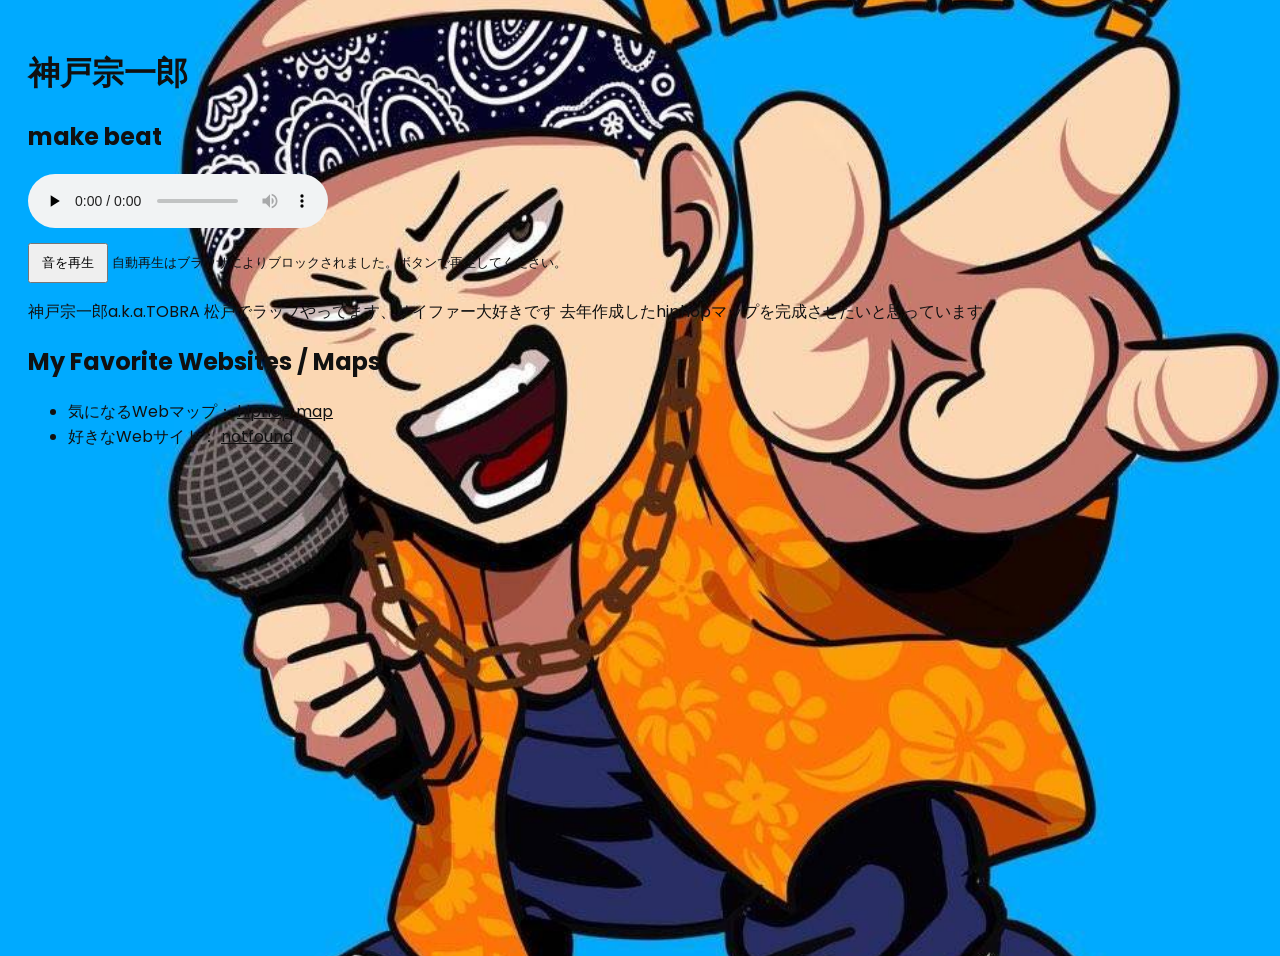
==== web1/index.html @ 86b6add8 "い" ====
<!doctype html>
<html lang="ja">
    <head>
        <!-- 文字化けを防ぐ設定 -->
        <meta charset="UTF-8" />
        <meta name="viewport" content="width=device-width,initial-scale=1" />
        <title>My Page</title>
        <!-- Google Fonts: Poppins + Kosugi Maru (日本語をポップ体風にするため) -->
        <link rel="preconnect" href="https://fonts.googleapis.com">
        <link rel="preconnect" href="https://fonts.gstatic.com" crossorigin>
        <link href="https://fonts.googleapis.com/css2?family=Poppins:wght@300;400;600;700&family=Kosugi+Maru&display=swap" rel="stylesheet">
        <style>
            /* 全要素に Poppins（英字） + Kosugi Maru（和文ポップ風）を強制適用します。
               注意: Poppins はラテン文字用のフォントで日本語グリフを含みません。
               そのため日本語は Kosugi Maru（丸ゴシックのポップ風）で表示されます。 */
            :root { --pop-font: 'Poppins', 'Kosugi Maru', system-ui, -apple-system, "Hiragino Kaku Gothic ProN", "Meiryo", sans-serif; }
            html, body, * { font-family: var(--pop-font) !important; -webkit-font-smoothing: antialiased; -moz-osx-font-smoothing: grayscale; }
            /* フォーム要素やUIも継承 */
            button, input, select, textarea { font-family: inherit !important; }

            /* 背景画像を画面全体に引き延ばす（cover）設定 */
            body {
                background-image: url('6436.jpg');
                background-size: cover;
                background-position: center center;
                background-repeat: no-repeat;
                min-height: 100vh;
                padding: 20px;
            }

            /* inline img を非表示にして背景化と競合しないようにする */
            img.hero-hidden { display: none !important; }

            #audio-section { margin-top:16px }
            #play-btn { padding:8px 12px }
        </style>
    </head>

    <body>
        <!-- 自分の名前 -->
        <h1>神戸宗一郎</h1>

    <!-- 写真（背景化するため非表示） -->
    <img class="hero-hidden" src="6436.jpg" width="300" alt="神戸宗一郎" />

        <!-- オーディオ再生セクション -->
        <section id="audio-section">
            <h2>make beat</h2>

            <audio id="audio" controls preload="none">
                <source src="アマルガム.mp3" type="audio/mpeg">
                お使いのブラウザは audio 要素に対応していません。
            </audio>

            <div style="margin-top:8px">
                <button id="play-btn" style="display:none">音を再生</button>
                <small id="note">ページ読み込み後に自動再生を試みます。ブロックされた場合はボタンで再生してください。</small>
            </div>
        </section>

        <!-- 自己紹介 -->
        <p>
            神戸宗一郎a.k.a.TOBRA
            松戸でラップやってます、サイファー大好きです
            去年作成したhiphopマップを完成させたいと思っています
        </p>

        <!-- リンク -->
        <h2>My Favorite Websites / Maps</h2>
        <ul>
            <li>
                気になるWebマップ：
                <a href="https://artist-map.kgetheshadowmen.com" target="_blank" rel="noopener">hiphop map</a>
            </li>
            <li>
                好きなWebサイト：
                <a href="https://notfound404.stores.jp" target="_blank" rel="noopener">notfound</a>
            </li>
        </ul>

        <script>
            (function(){
                const audio = document.getElementById('audio');
                const playBtn = document.getElementById('play-btn');
                const note = document.getElementById('note');

                function tryAutoplay(){
                    audio.play().then(()=>{
                        note.textContent = '自動再生に成功しました。';
                    }).catch(()=>{
                        playBtn.style.display = '';
                        note.textContent = '自動再生はブラウザによりブロックされました。ボタンで再生してください。';
                    });
                }

                playBtn.addEventListener('click', ()=>{
                    audio.play();
                    playBtn.style.display = 'none';
                });

                    document.addEventListener('DOMContentLoaded', tryAutoplay);
                    })();
            </script>

            <script>
                (function(){
                    // 画像から平均色を取り、ページ背景に適用する
                    const imgSrc = '6436.jpg';
                    const img = new Image();
                    img.src = imgSrc;

                    img.onload = () => {
                        try {
                            const sampleSize = 100; // 小さなキャンバスに縮小して平均を取る
                            const canvas = document.createElement('canvas');
                            canvas.width = sampleSize;
                            canvas.height = sampleSize;
                            const ctx = canvas.getContext('2d');
                            // 画像をキャンバスに収めて描画
                            ctx.drawImage(img, 0, 0, sampleSize, sampleSize);

                            const imgData = ctx.getImageData(0, 0, sampleSize, sampleSize).data;
                            let r = 0, g = 0, b = 0, count = 0;
                            for (let i = 0; i < imgData.length; i += 4) {
                                r += imgData[i];
                                g += imgData[i+1];
                                b += imgData[i+2];
                                count++;
                            }
                            r = Math.round(r / count);
                            g = Math.round(g / count);
                            b = Math.round(b / count);

                            const bg = `rgb(${r}, ${g}, ${b})`;
                            document.documentElement.style.transition = 'background-color 400ms ease';
                            document.body.style.backgroundColor = bg;

                            // コントラストを見て文字色を決定
                            const luminance = 0.2126*r + 0.7152*g + 0.0722*b;
                            const textColor = luminance < 130 ? '#ffffff' : '#111111';
                            document.body.style.color = textColor;
                            // リンク等も合わせる
                            document.querySelectorAll('a').forEach(a => a.style.color = textColor);
                        } catch (err) {
                            console.warn('画像から色を抽出できませんでした:', err);
                        }
                    };

                    img.onerror = () => {
                        console.warn('画像の読み込みに失敗しました:', imgSrc);
                    };
                })();
            </script>
    </body>
</html>
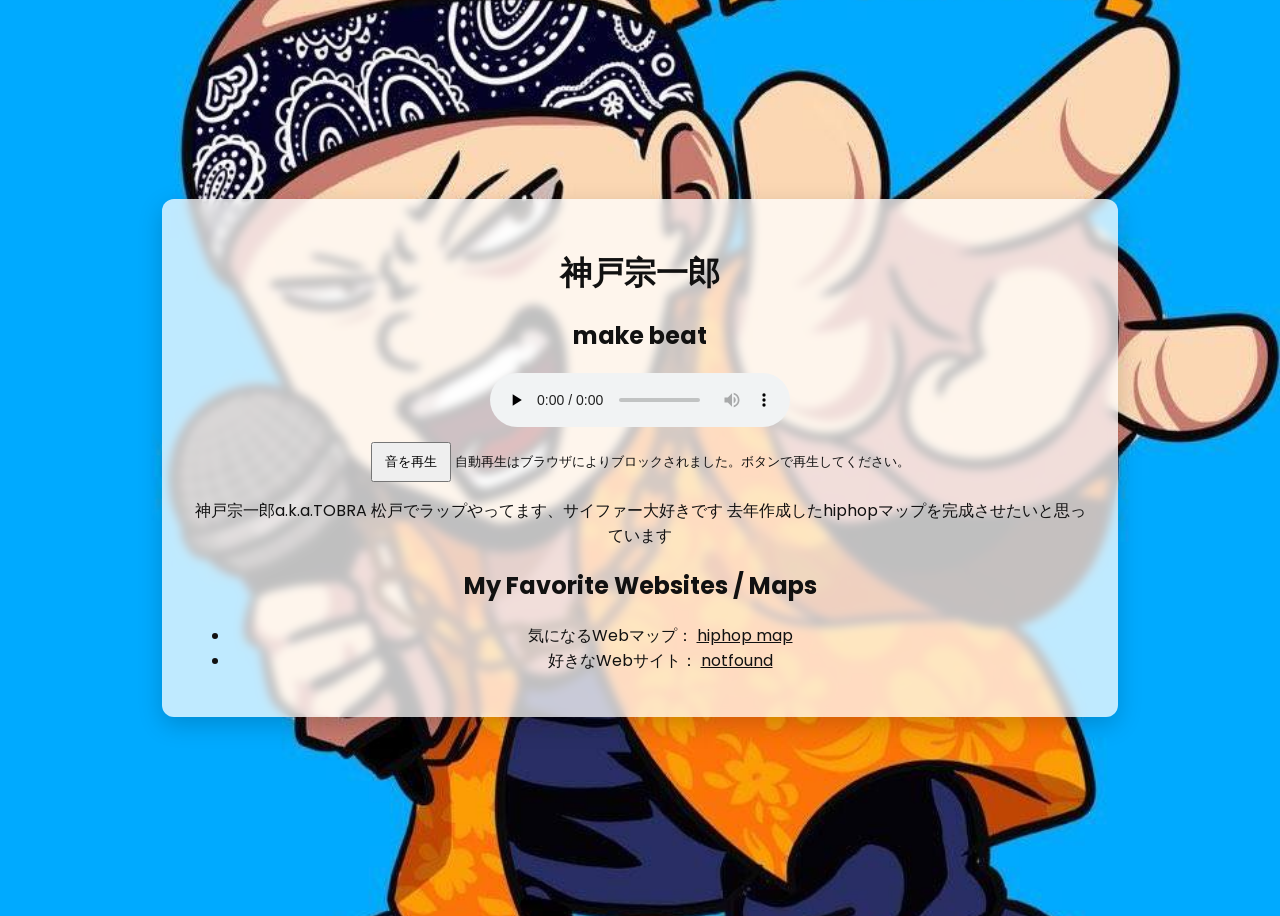
==== commit 5be7cb01: "k" ====
--- a/web1/index.html
+++ b/web1/index.html
@@ -9,7 +9,7 @@
         <link rel="preconnect" href="https://fonts.googleapis.com">
         <link rel="preconnect" href="https://fonts.gstatic.com" crossorigin>
         <link href="https://fonts.googleapis.com/css2?family=Poppins:wght@300;400;600;700&family=Kosugi+Maru&display=swap" rel="stylesheet">
-        <style>
+    <style>
             /* 全要素に Poppins（英字） + Kosugi Maru（和文ポップ風）を強制適用します。
                注意: Poppins はラテン文字用のフォントで日本語グリフを含みません。
                そのため日本語は Kosugi Maru（丸ゴシックのポップ風）で表示されます。 */
@@ -26,6 +26,12 @@
                 background-repeat: no-repeat;
                 min-height: 100vh;
                 padding: 20px;
+                box-sizing: border-box;
+                /* 中央寄せのためにフレックスレイアウトを使用 */
+                display: flex;
+                align-items: center; /* 垂直中央 */
+                justify-content: center; /* 水平中央 */
+                flex-direction: column;
             }
 
             /* inline img を非表示にして背景化と競合しないようにする */
@@ -33,50 +39,68 @@
 
             #audio-section { margin-top:16px }
             #play-btn { padding:8px 12px }
+
+            /* 中央のコンテンツを包む白い半透明背景のボックス */
+            #content {
+                background: rgba(255,255,255,0.75); /* 半透明の白 */
+                padding: 28px 28px;
+                border-radius: 12px;
+                max-width: 900px;
+                width: calc(100% - 40px);
+                box-shadow: 0 8px 24px rgba(0,0,0,0.18);
+                text-align: center; /* テキスト中央寄せ */
+                backdrop-filter: blur(4px); /* 背景のぼかし（対応ブラウザのみ） */
+                color: #111; /* 白背景上は濃い文字色に固定 */
+            }
+
+            /* コンテンツ内のリンクは濃い色にする（スクリプトで上書きされることがあるため明示） */
+            #content a { color: #0b63a5; }
         </style>
     </head>
 
     <body>
-        <!-- 自分の名前 -->
-        <h1>神戸宗一郎</h1>
+        <div id="content">
+            <!-- 自分の名前 -->
+            <h1>神戸宗一郎</h1>
 
-    <!-- 写真（背景化するため非表示） -->
-    <img class="hero-hidden" src="6436.jpg" width="300" alt="神戸宗一郎" />
+            <!-- 写真（背景化するため非表示） -->
+            <img class="hero-hidden" src="6436.jpg" width="300" alt="神戸宗一郎" />
 
-        <!-- オーディオ再生セクション -->
-        <section id="audio-section">
-            <h2>make beat</h2>
+            <!-- オーディオ再生セクション -->
+            <section id="audio-section">
+                <h2>make beat</h2>
 
-            <audio id="audio" controls preload="none">
-                <source src="アマルガム.mp3" type="audio/mpeg">
-                お使いのブラウザは audio 要素に対応していません。
-            </audio>
+                <audio id="audio" controls preload="none">
+                    <source src="アマルガム.mp3" type="audio/mpeg">
+                    お使いのブラウザは audio 要素に対応していません。
+                </audio>
 
-            <div style="margin-top:8px">
-                <button id="play-btn" style="display:none">音を再生</button>
-                <small id="note">ページ読み込み後に自動再生を試みます。ブロックされた場合はボタンで再生してください。</small>
-            </div>
-        </section>
+                <div style="margin-top:8px">
+                    <button id="play-btn" style="display:none">音を再生</button>
+                    <small id="note">ページ読み込み後に自動再生を試みます。ブロックされた場合はボタンで再生してください。</small>
+                </div>
+            </section>
 
-        <!-- 自己紹介 -->
-        <p>
-            神戸宗一郎a.k.a.TOBRA
-            松戸でラップやってます、サイファー大好きです
-            去年作成したhiphopマップを完成させたいと思っています
-        </p>
+            <!-- 自己紹介 -->
+            <p>
+                神戸宗一郎a.k.a.TOBRA
+                松戸でラップやってます、サイファー大好きです
+                去年作成したhiphopマップを完成させたいと思っています
+            </p>
 
-        <!-- リンク -->
-        <h2>My Favorite Websites / Maps</h2>
-        <ul>
-            <li>
-                気になるWebマップ：
-                <a href="https://artist-map.kgetheshadowmen.com" target="_blank" rel="noopener">hiphop map</a>
-            </li>
-            <li>
-                好きなWebサイト：
-                <a href="https://notfound404.stores.jp" target="_blank" rel="noopener">notfound</a>
-            </li>
-        </ul>
+            <!-- リンク -->
+            <h2>My Favorite Websites / Maps</h2>
+            <ul>
+                <li>
+                    気になるWebマップ：
+                    <a href="https://artist-map.kgetheshadowmen.com" target="_blank" rel="noopener">hiphop map</a>
+                </li>
+                <li>
+                    好きなWebサイト：
+                    <a href="https://notfound404.stores.jp" target="_blank" rel="noopener">notfound</a>
+                </li>
+            </ul>
+        </div>
 
         <script>
             (function(){
